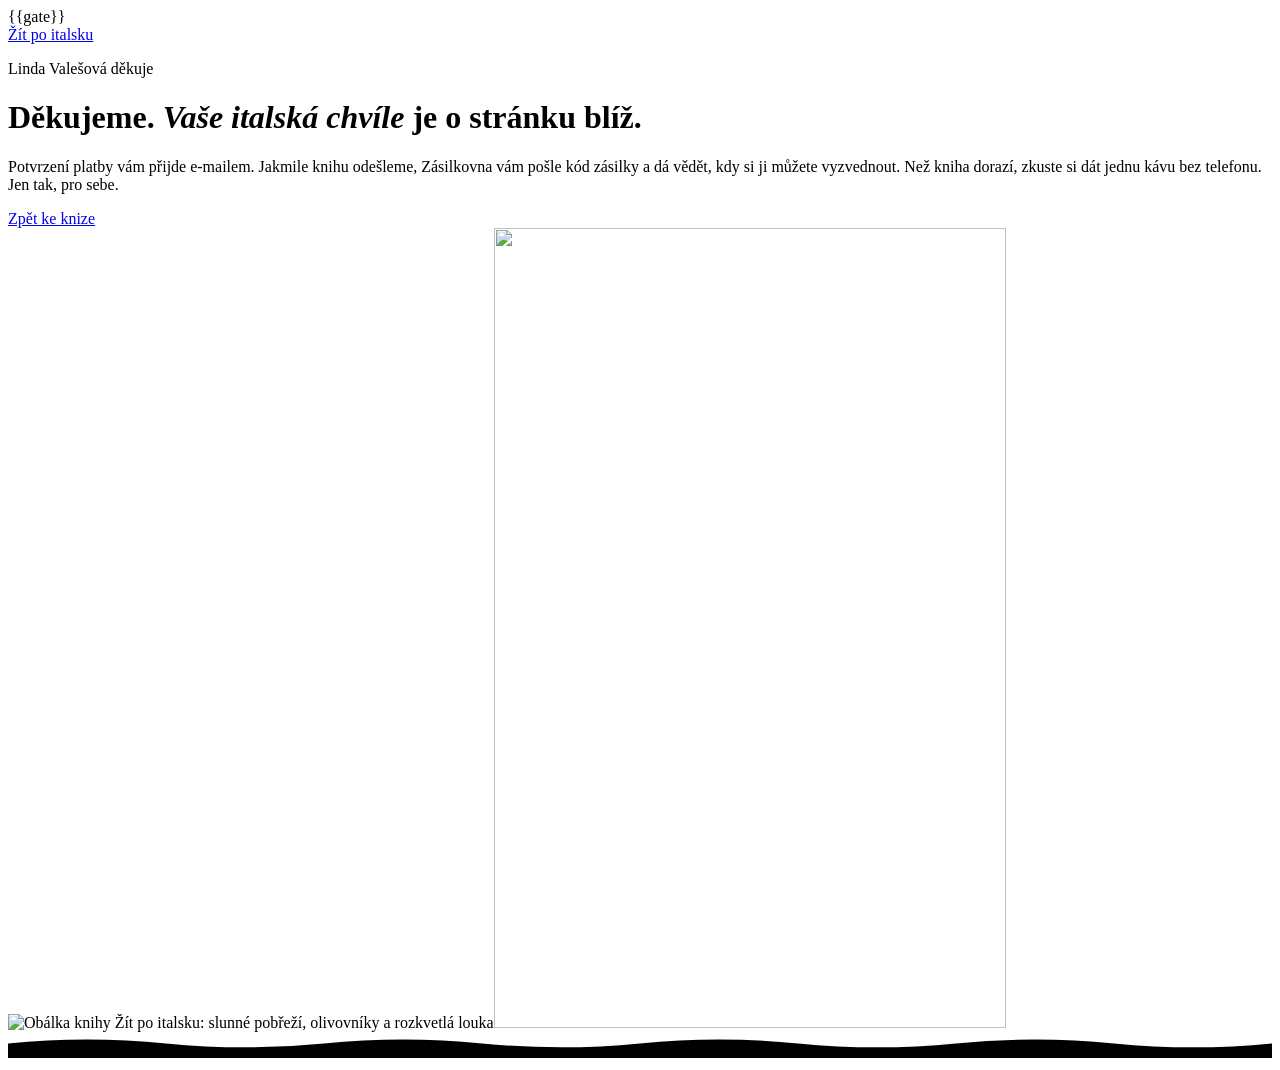
==== src/dekujeme.html @ ed1ce917 "Redesign thank-you page in the style of the landing page Co-Authored-By: Claude Sonnet 5.5 <noreply@" ====
<!-- Šablona děkovací stránky (sem Stripe vrací zákazníka po zaplacení, viz success_url v server/orders.mjs). Stránka platbu neověřuje. -->
<!doctype html>
<html lang="cs">
<head>
<meta charset="utf-8">
<meta name="viewport" content="width=device-width,initial-scale=1,viewport-fit=cover">
<meta name="robots" content="noindex">
{{gate}}
<meta name="theme-color" content="#FFF3DF">
<title>Děkujeme · Žít po italsku</title>
<link rel="icon" href="assets/favicon.svg" type="image/svg+xml">
<link rel="preload" href="assets/fonts/cormorant-garamond-latin-wght-normal.woff2" as="font" type="font/woff2" crossorigin>
<link rel="stylesheet" href="styles.css">
</head>
<body>
<header>
  <div class="wrap head"><a class="logo" href="./">Žít po italsku</a></div>
</header>
<main class="hero thanks-hero">
  <div class="sun" aria-hidden="true"></div>
  <div class="wrap thanks-copy">
    <p class="label tag">Linda Valešová děkuje</p>
    <h1><span class="w">Děkujeme.</span> <span class="w"><em>Vaše italská chvíle</em></span> <span class="w">je o&nbsp;stránku blíž.</span></h1>
    <p class="thanks-lead">Potvrzení platby vám přijde e-mailem. Jakmile knihu odešleme, Zásilkovna vám pošle kód zásilky a dá vědět, kdy si ji můžete vyzvednout. Než kniha dorazí, zkuste si dát jednu kávu bez telefonu. Jen tak, pro sebe.</p>
    <a class="btn" href="./">Zpět ke knize</a>
  </div>
  <div class="thanks-book"><div class="book"><img src="assets/obalka.webp" width="512" height="800" alt="Obálka knihy Žít po italsku: slunné pobřeží, olivovníky a rozkvetlá louka" fetchpriority="high"><img class="refl" src="assets/obalka.webp" width="512" height="800" alt="" aria-hidden="true"></div></div>
  <div class="sea" aria-hidden="true"><svg class="shore foam" viewBox="0 0 2880 60" preserveAspectRatio="none" aria-hidden="true"><path d="M0 26Q180 8 360 26T720 26T1080 26T1440 26T1800 26T2160 26T2520 26T2880 26V60H0z" fill="currentColor"/></svg></div>
</main>
</body>
</html>
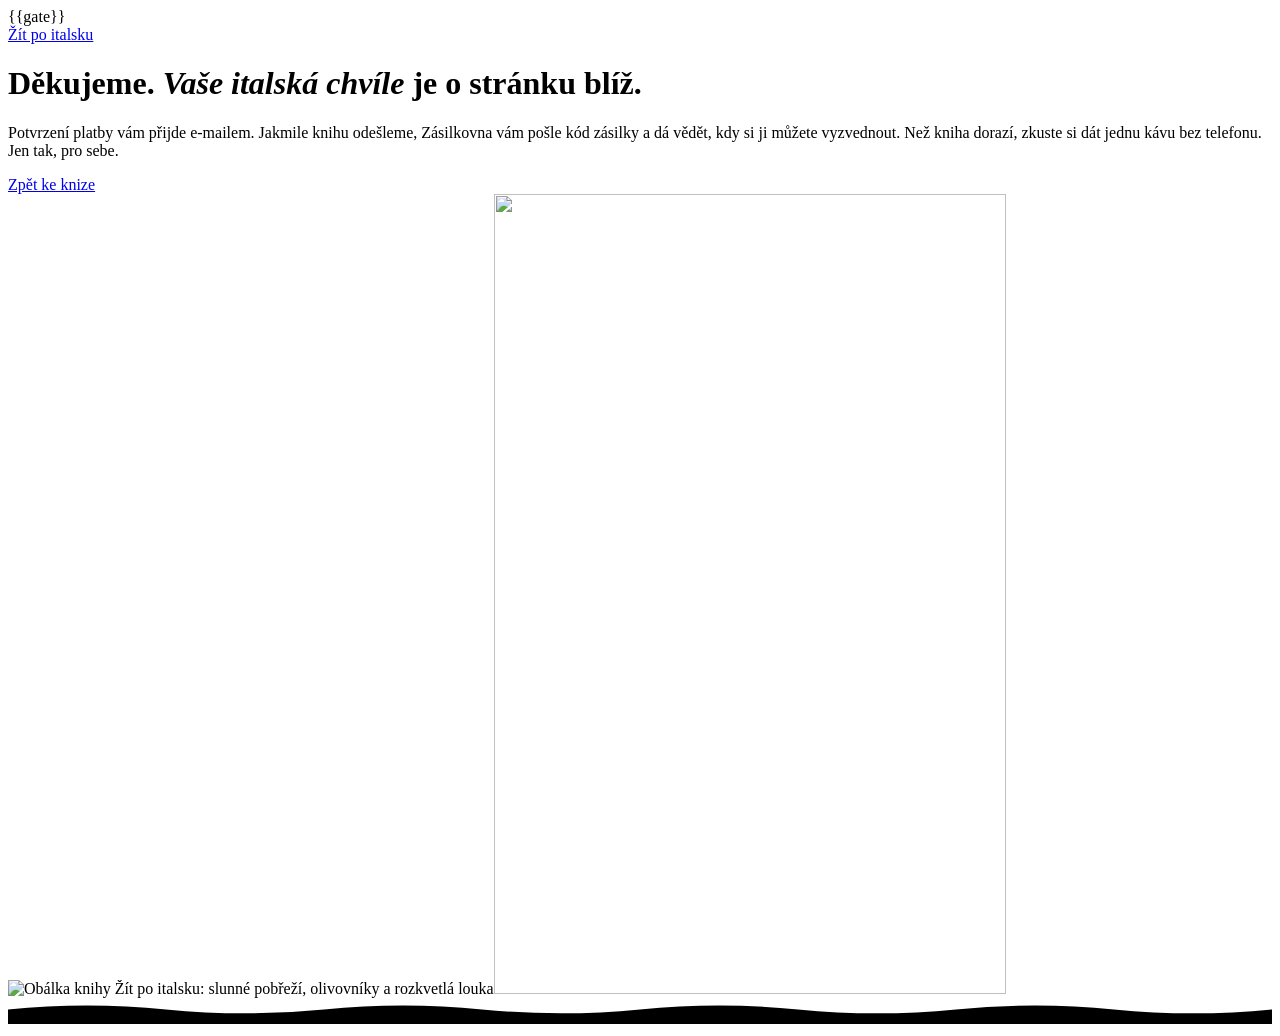
==== commit 9c0a51d4: "Remove the label above the thank-you heading Co-Authored-By: Claude Sonnet 5.5 <noreply@anthropic.co" ====
--- a/src/dekujeme.html
+++ b/src/dekujeme.html
@@ -19,7 +19,6 @@
 <main class="hero thanks-hero">
   <div class="sun" aria-hidden="true"></div>
   <div class="wrap thanks-copy">
-    <p class="label tag">Linda Valešová děkuje</p>
     <h1><span class="w">Děkujeme.</span> <span class="w"><em>Vaše italská chvíle</em></span> <span class="w">je o&nbsp;stránku blíž.</span></h1>
     <p class="thanks-lead">Potvrzení platby vám přijde e-mailem. Jakmile knihu odešleme, Zásilkovna vám pošle kód zásilky a dá vědět, kdy si ji můžete vyzvednout. Než kniha dorazí, zkuste si dát jednu kávu bez telefonu. Jen tak, pro sebe.</p>
     <a class="btn" href="./">Zpět ke knize</a>
